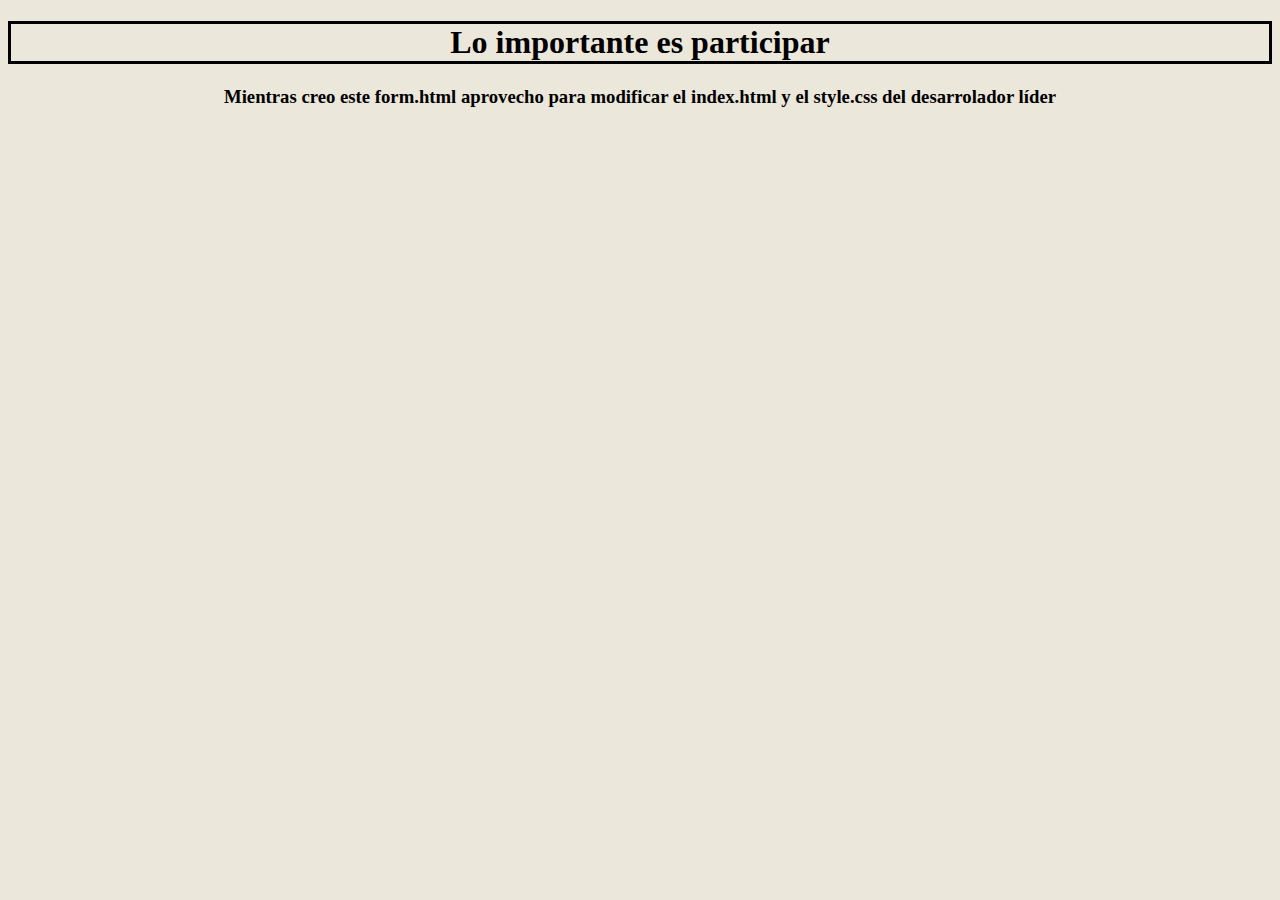
==== form.html @ b809ef49 "Modificacion hecha por el colaborador, se cambian parametros y se añade el form" ====
<!DOCTYPE html>
<html>

    <head>
        <title>Publicacion del colaborador</title>
        <link rel="stylesheet" href="style.css">
    </head>

    <body>
        <h1>Lo importante es participar</h1>
        <h3>Mientras creo este form.html aprovecho para modificar el index.html y el style.css del desarrolador líder</h3>
    </body>
</html>
---- style.css ----
body {
    text-align: center;
    background-color: #ebe7db;
}

h1 {
    border: solid ;
}
footer{
	background: #333;
	color: white;
	height: 80px;
	color: white;
	width: 100%;
	left: 0;
	bottom: 0px;
	position: fixed;
	display: block;
	padding: 0 10px;
}
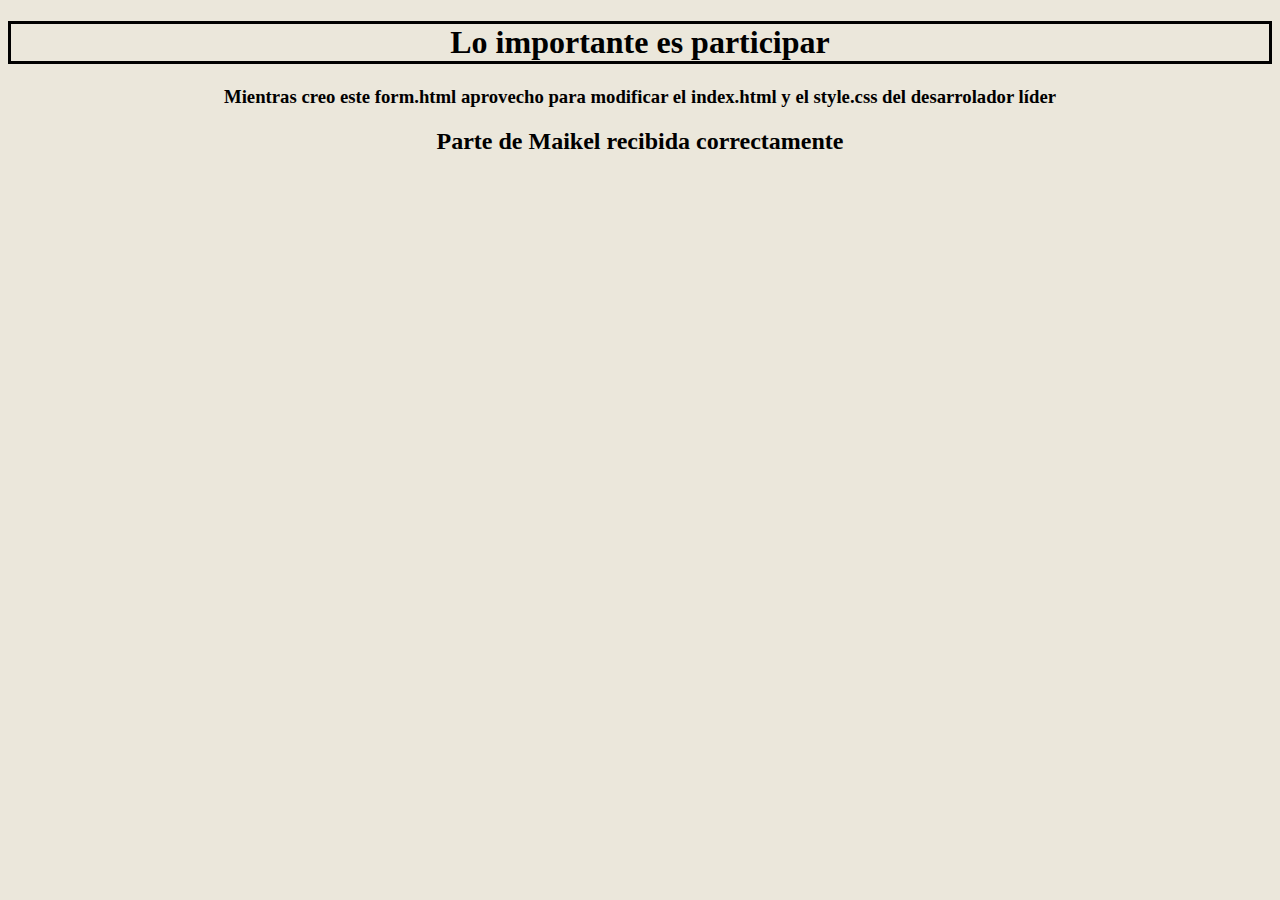
==== commit fa0bd1e5: "form recibido" ====
--- a/form.html
+++ b/form.html
@@ -9,5 +9,6 @@
     <body>
         <h1>Lo importante es participar</h1>
         <h3>Mientras creo este form.html aprovecho para modificar el index.html y el style.css del desarrolador líder</h3>
+        <h2>Parte de Maikel recibida correctamente</h2>
     </body>
 </html>